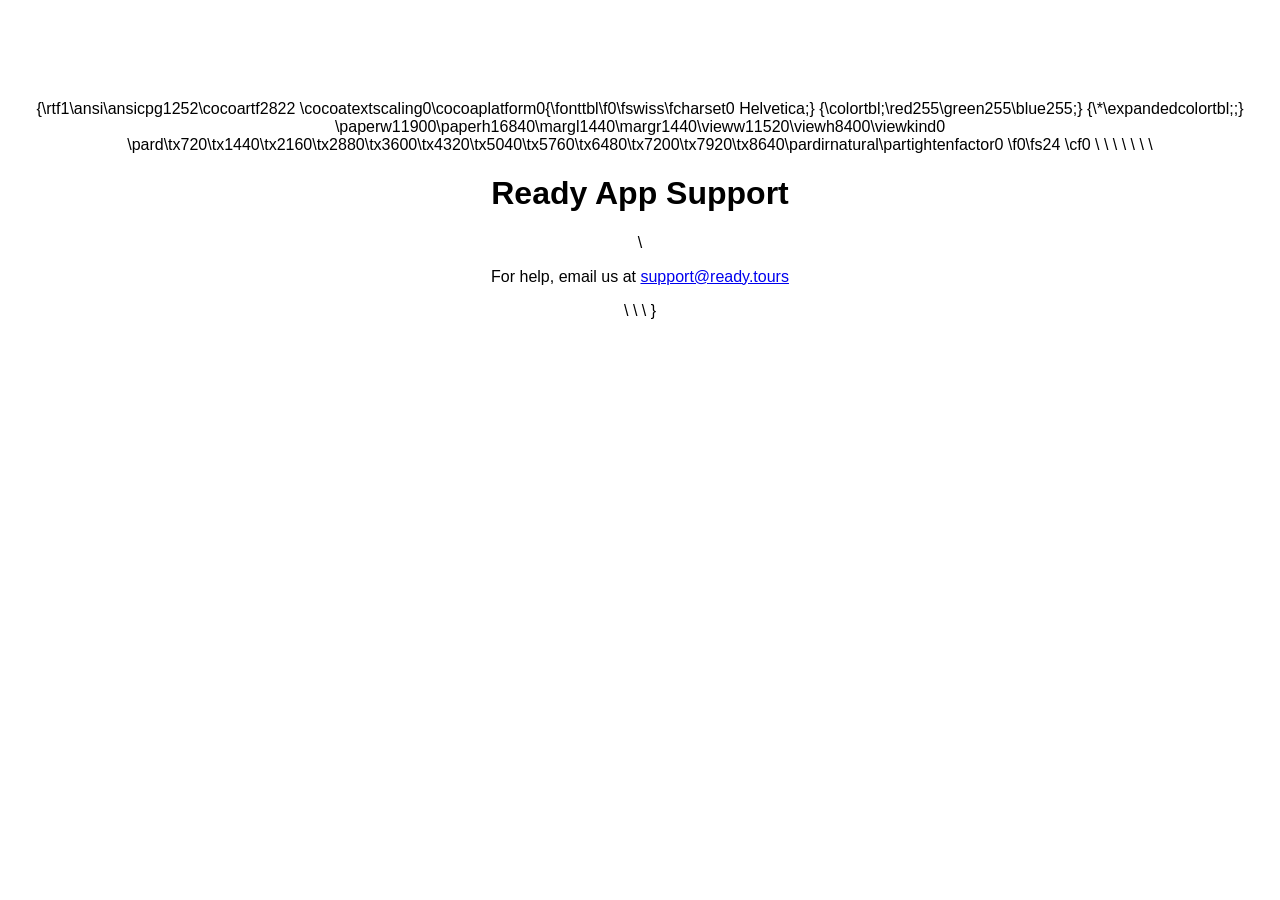
==== index.html @ 82ec486e "Add support page" ====
{\rtf1\ansi\ansicpg1252\cocoartf2822
\cocoatextscaling0\cocoaplatform0{\fonttbl\f0\fswiss\fcharset0 Helvetica;}
{\colortbl;\red255\green255\blue255;}
{\*\expandedcolortbl;;}
\paperw11900\paperh16840\margl1440\margr1440\vieww11520\viewh8400\viewkind0
\pard\tx720\tx1440\tx2160\tx2880\tx3600\tx4320\tx5040\tx5760\tx6480\tx7200\tx7920\tx8640\pardirnatural\partightenfactor0

\f0\fs24 \cf0 <!DOCTYPE html>\
<html lang="en">\
<head>\
  <meta charset="UTF-8">\
  <title>Ready Support</title>\
</head>\
<body style="font-family: sans-serif; text-align: center; margin-top: 100px;">\
  <h1>Ready App Support</h1>\
  <p>For help, email us at <a href="mailto:support@ready.tours">support@ready.tours</a></p>\
</body>\
</html>\
}
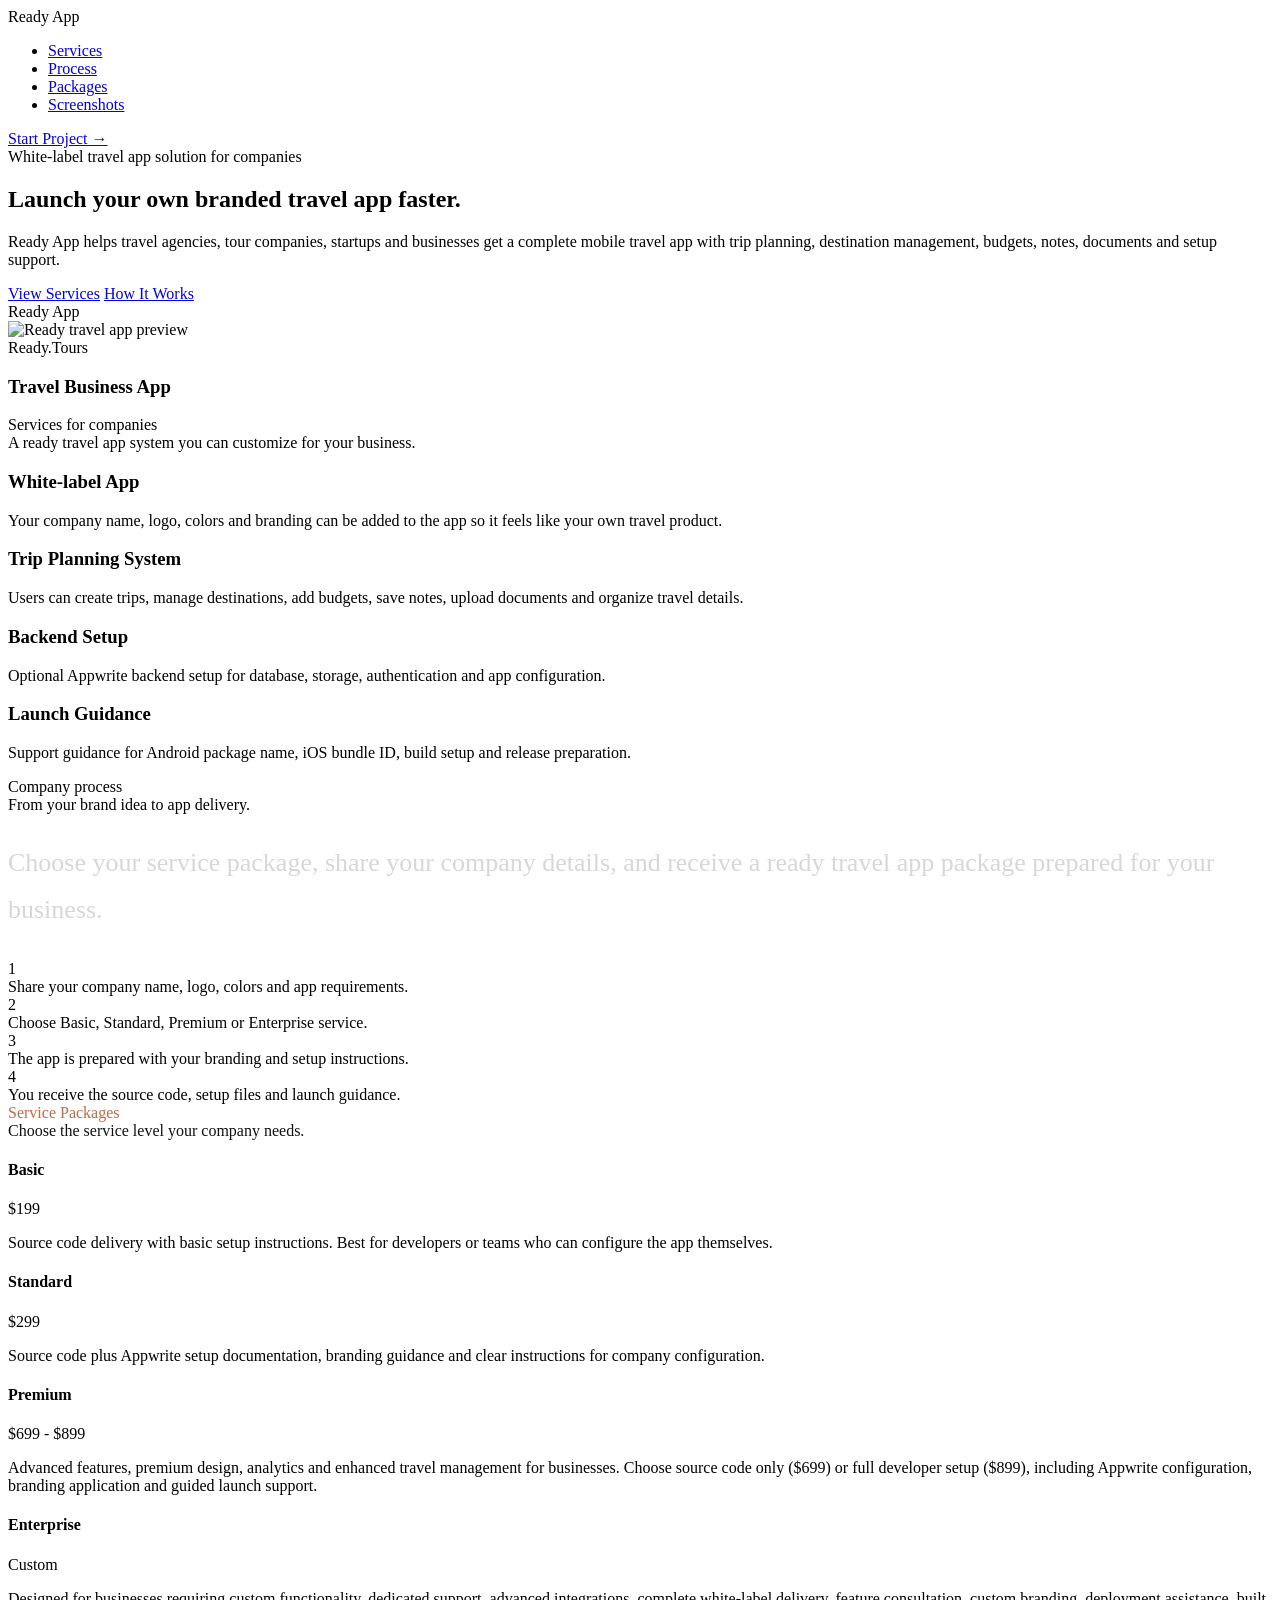
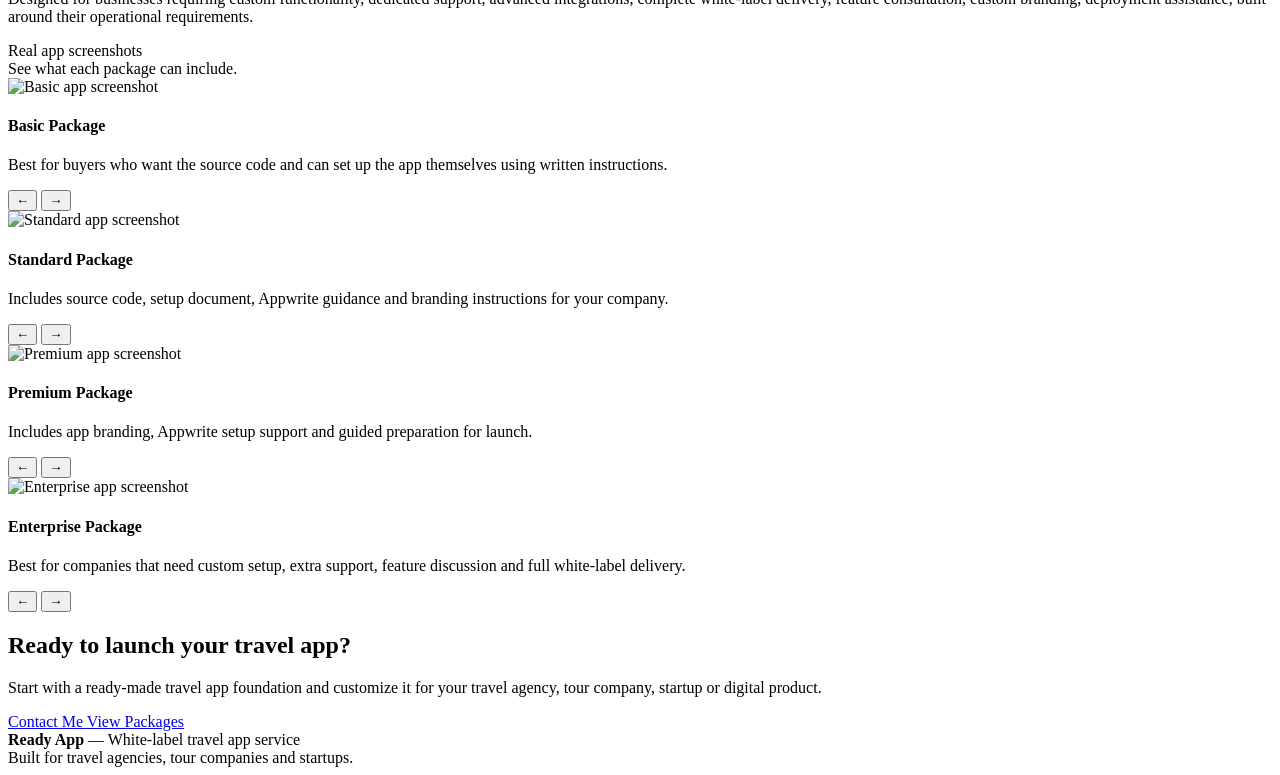
==== commit ffd6f36a: "Add files via upload" ====
--- a/index.html
+++ b/index.html
@@ -1,19 +1,252 @@
-{\rtf1\ansi\ansicpg1252\cocoartf2822
-\cocoatextscaling0\cocoaplatform0{\fonttbl\f0\fswiss\fcharset0 Helvetica;}
-{\colortbl;\red255\green255\blue255;}
-{\*\expandedcolortbl;;}
-\paperw11900\paperh16840\margl1440\margr1440\vieww11520\viewh8400\viewkind0
-\pard\tx720\tx1440\tx2160\tx2880\tx3600\tx4320\tx5040\tx5760\tx6480\tx7200\tx7920\tx8640\pardirnatural\partightenfactor0
-
-\f0\fs24 \cf0 <!DOCTYPE html>\
-<html lang="en">\
-<head>\
-  <meta charset="UTF-8">\
-  <title>Ready Support</title>\
-</head>\
-<body style="font-family: sans-serif; text-align: center; margin-top: 100px;">\
-  <h1>Ready App Support</h1>\
-  <p>For help, email us at <a href="mailto:support@ready.tours">support@ready.tours</a></p>\
-</body>\
-</html>\
-}+
+<!DOCTYPE html>
+<html lang="en">
+<!DOCTYPE html>
+<html lang="en">
+<head>
+<meta charset="UTF-8">
+<meta name="viewport" content="width=device-width, initial-scale=1.0">
+<title>Ready App | White Label Travel App Service</title>
+
+<link rel="stylesheet" href="css/style.css">
+
+<link href="https://fonts.googleapis.com/css2?family=Playfair+Display:wght@600;700;800&family=Inter:wght@300;400;500;600;700&display=swap" rel="stylesheet">
+</head>
+
+<body>
+
+<nav>
+    <div class="logo">Ready App</div>
+
+    <ul>
+        <li><a href="#services">Services</a></li>
+        <li><a href="#process">Process</a></li>
+        <li><a href="#packages">Packages</a></li>
+        <li><a href="#screenshots">Screenshots</a></li>
+    </ul>
+
+    <a href="#contact" class="btn">Start Project →</a>
+</nav>
+
+<section class="hero">
+
+    <div>
+        <div class="tag">White-label travel app solution for companies</div>
+
+        <h1>Launch your own branded travel app faster.</h1>
+
+        <p>
+            Ready App helps travel agencies, tour companies, startups and businesses get a complete mobile travel app with trip planning, destination management, budgets, notes, documents and setup support.
+        </p>
+
+        <div class="buttons">
+            <a href="#packages" class="primary">View Services</a>
+            <a href="#process" class="secondary">How It Works</a>
+        </div>
+    </div>
+
+    <div class="phone">
+        <div class="phone-top">Ready App</div>
+
+       <picture>
+   <source media="(max-width: 600px)" srcset="assets/image/mobile-hero.png">
+    <img src="assets/image/main.png" alt="Ready travel app preview">
+</picture>
+
+        <div class="create">Ready.Tours</div>
+
+        <div class="city-preview">
+            <h3> Travel Business App</h3>
+        </div>
+    </div>
+
+</section>
+
+<section id="services">
+
+    <div class="section-title">Services for companies</div>
+    <div class="big-title">A ready travel app system you can customize for your business.</div>
+
+    <div class="grid">
+
+        <div class="card">
+            <h3>White-label App</h3>
+            <p>Your company name, logo, colors and branding can be added to the app so it feels like your own travel product.</p>
+        </div>
+
+        <div class="card">
+            <h3>Trip Planning System</h3>
+            <p>Users can create trips, manage destinations, add budgets, save notes, upload documents and organize travel details.</p>
+        </div>
+
+        <div class="card">
+            <h3>Backend Setup</h3>
+            <p>Optional Appwrite backend setup for database, storage, authentication and app configuration.</p>
+        </div>
+
+        <div class="card">
+            <h3>Launch Guidance</h3>
+            <p>Support guidance for Android package name, iOS bundle ID, build setup and release preparation.</p>
+        </div>
+
+    </div>
+</section>
+
+<section id="process">
+
+    <div class="journey">
+
+        <div>
+            <div class="section-title">Company process</div>
+            <div class="big-title">From your brand idea to app delivery.</div>
+
+            <p style="font-size:26px;color:#d7d7d7;line-height:1.8;">
+                Choose your service package, share your company details, and receive a ready travel app package prepared for your business.
+            </p>
+        </div>
+
+        <div class="steps">
+
+            <div class="step">
+                <div class="number">1</div>
+                <span>Share your company name, logo, colors and app requirements.</span>
+            </div>
+
+            <div class="step">
+                <div class="number">2</div>
+                <span>Choose Basic, Standard, Premium or Enterprise service.</span>
+            </div>
+
+            <div class="step">
+                <div class="number">3</div>
+                <span>The app is prepared with your branding and setup instructions.</span>
+            </div>
+
+            <div class="step">
+                <div class="number">4</div>
+                <span>You receive the source code, setup files and launch guidance.</span>
+            </div>
+
+        </div>
+
+    </div>
+
+</section>
+
+<section class="light" id="packages">
+
+    <div class="section-title" style="color:#c46844;">Service Packages</div>
+    <div class="big-title" style="color:#111;">Choose the service level your company needs.</div>
+
+    <div class="package-grid">
+
+        <div class="package-box">
+            <h4>Basic</h4>
+            <div class="price">$199</div>
+            <p>Source code delivery with basic setup instructions. Best for developers or teams who can configure the app themselves.</p>
+        </div>
+
+        <div class="package-box">
+            <h4>Standard</h4>
+            <div class="price">$299</div>
+            <p>Source code plus Appwrite setup documentation, branding guidance and clear instructions for company configuration.</p>
+        </div>
+
+       <div class="package-box">
+    <h4>Premium</h4>
+    <div class="price">$699 - $899</div>
+    <p>
+        Advanced features, premium design, analytics and enhanced travel management for businesses. Choose source code only ($699) or full developer setup ($899), including Appwrite configuration, branding application and guided launch support.
+    </p>
+</div>
+
+       <div class="package-box">
+    <h4>Enterprise</h4>
+    <div class="price">Custom</div>
+    <p>
+        Designed for businesses requiring custom functionality, dedicated support, advanced integrations, complete white-label delivery, feature consultation, custom branding, deployment assistance, built around their operational requirements.
+    </p>
+</div>
+
+    </div>
+
+</section>
+<section class="screenshots" id="screenshots">
+
+    <div class="section-title">Real app screenshots</div>
+    <div class="big-title">See what each package can include.</div>
+
+    <div class="slider-grid">
+
+        <div class="slider-card">
+            <img id="basic-img" src="assets/image/basic1.png" alt="Basic app screenshot">
+            <h4>Basic Package</h4>
+            <p>Best for buyers who want the source code and can set up the app themselves using written instructions.</p>
+
+            <div class="slider-buttons">
+                <button onclick="changeSlide('basic', -1)">←</button>
+                <button onclick="changeSlide('basic', 1)">→</button>
+            </div>
+        </div>
+
+        <div class="slider-card">
+            <img id="standard-img" src="assets/image/standard1.png" alt="Standard app screenshot">
+            <h4>Standard Package</h4>
+            <p>Includes source code, setup document, Appwrite guidance and branding instructions for your company.</p>
+
+            <div class="slider-buttons">
+                <button onclick="changeSlide('standard', -1)">←</button>
+                <button onclick="changeSlide('standard', 1)">→</button>
+            </div>
+        </div>
+
+        <div class="slider-card">
+            <img id="premium-img" src="assets/image/premium1.png" alt="Premium app screenshot">
+            <h4>Premium Package</h4>
+            <p>Includes app branding, Appwrite setup support and guided preparation for launch.</p>
+
+            <div class="slider-buttons">
+                <button onclick="changeSlide('premium', -1)">←</button>
+                <button onclick="changeSlide('premium', 1)">→</button>
+            </div>
+        </div>
+
+        <div class="slider-card">
+            <img id="enterprise-img" src="assets/image/enterprise1.png
+            " alt="Enterprise app screenshot">
+            <h4>Enterprise Package</h4>
+            <p>Best for companies that need custom setup, extra support, feature discussion and full white-label delivery.</p>
+
+            <div class="slider-buttons">
+                <button onclick="changeSlide('enterprise', -1)">←</button>
+                <button onclick="changeSlide('enterprise', 1)">→</button>
+            </div>
+        </div>
+
+    </div>
+
+</section>
+<section class="cta" id="contact">
+
+    <h2>Ready to launch your travel app?</h2>
+
+    <p>
+        Start with a ready-made travel app foundation and customize it for your travel agency, tour company, startup or digital product.
+    </p>
+
+    <div class="buttons" style="justify-content:center;">
+    <a href="mailto:hiba181823@gmail.com" class="primary">
+    Contact Me
+</a>
+        <a href="#packages" class="secondary">View Packages</a>
+    </div>
+
+</section>
+
+<footer>
+    <div><strong>Ready App</strong> — White-label travel app service</div>
+    <div>Built for travel agencies, tour companies and startups.</div>
+</footer>
+<script src="js/script.js"></script>
+</body>
+</html>
